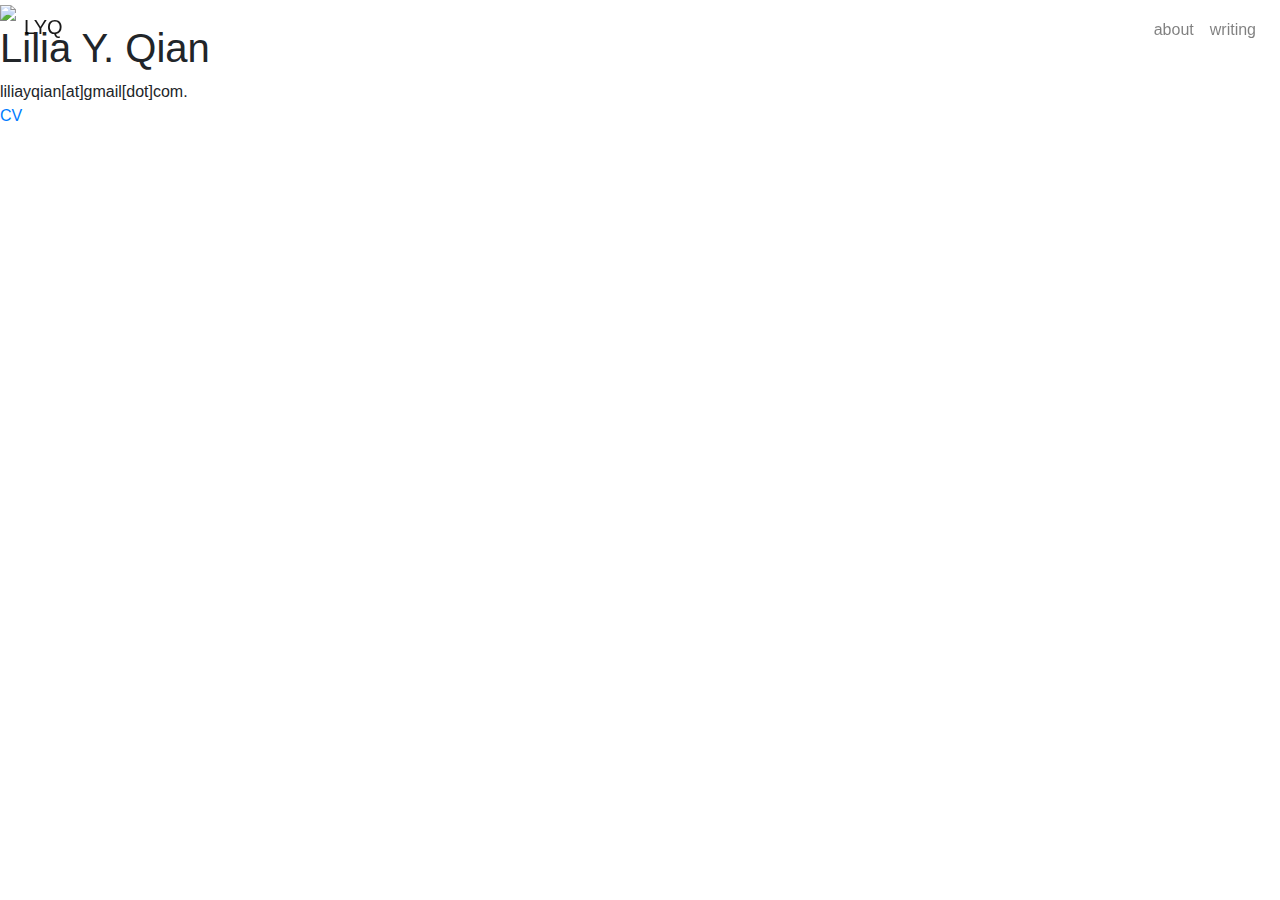
==== index.html @ 5add406a "page updates" ====
<!DOCTYPE html>
<html>

    <head>
        <meta charset="utf-8">
        <meta name="viewport" content="width=device-width, initial-scale=1.0">
        <title>About | LYQ</title>
        <link rel="icon" href="img/icon.jpg">
        
        <!-- css -->
        <link rel="stylesheet" type="text/css" href="css/main.css">
        <link rel="stylesheet" type="text/css" href="css/about.css">

        <!-- jquery, bootstrap css, bootstrap js -->
        <script src="https://code.jquery.com/jquery-2.1.3.js"></script>
        <link rel="stylesheet" href="https://stackpath.bootstrapcdn.com/bootstrap/4.5.2/css/bootstrap.min.css" integrity="sha384-JcKb8q3iqJ61gNV9KGb8thSsNjpSL0n8PARn9HuZOnIxN0hoP+VmmDGMN5t9UJ0Z" crossorigin="anonymous">
        <script src="https://maxcdn.bootstrapcdn.com/bootstrap/4.0.0-beta.3/js/bootstrap.min.js"></script>
        
        <!-- fonts -->

        <!-- icons -->
    </head>

    <body>
        <!-- horizontal navbar that becomes vertical on medium-sized screens -->
        <nav class="navbar navbar-expand-md navbar-light fixed-top">
            <h3 class="title">
                <a class="navbar-brand text-center w-100" href="index.html">LYQ</a>
            </h3>

            <!-- hamburger menu button  -->
            <button class="navbar-toggler" data-toggle="collapse" data-target="#collapse_target">
            <span class="navbar-toggler-icon"></span>
            </button>

            <div class="collapse navbar-collapse" id="collapse_target">
                <ul class="navbar-nav ml-auto">
                    <li class="nav-item">
                        <a class="nav-link" href="index.html">about</a>
                    </li>
                    <li class="nav-item">
                        <a class="nav-link" href="writing.html">writing</a>
                    </li>
                </ul>
            </div>
        </nav>

    <main>
        <div class="profile">
            <img class="icon" src="./img/plane.png">
            <div class="about">
                <span class="typewriter"><h1>Lilia Y. Qian</h1></span>
                <p>liliayqian[at]gmail[dot]com. <br><a href="assets/qian_sep22.pdf" target="_blank">CV</a> </p>
            </div>
        </div>
    </main> 

    </body>
</html>
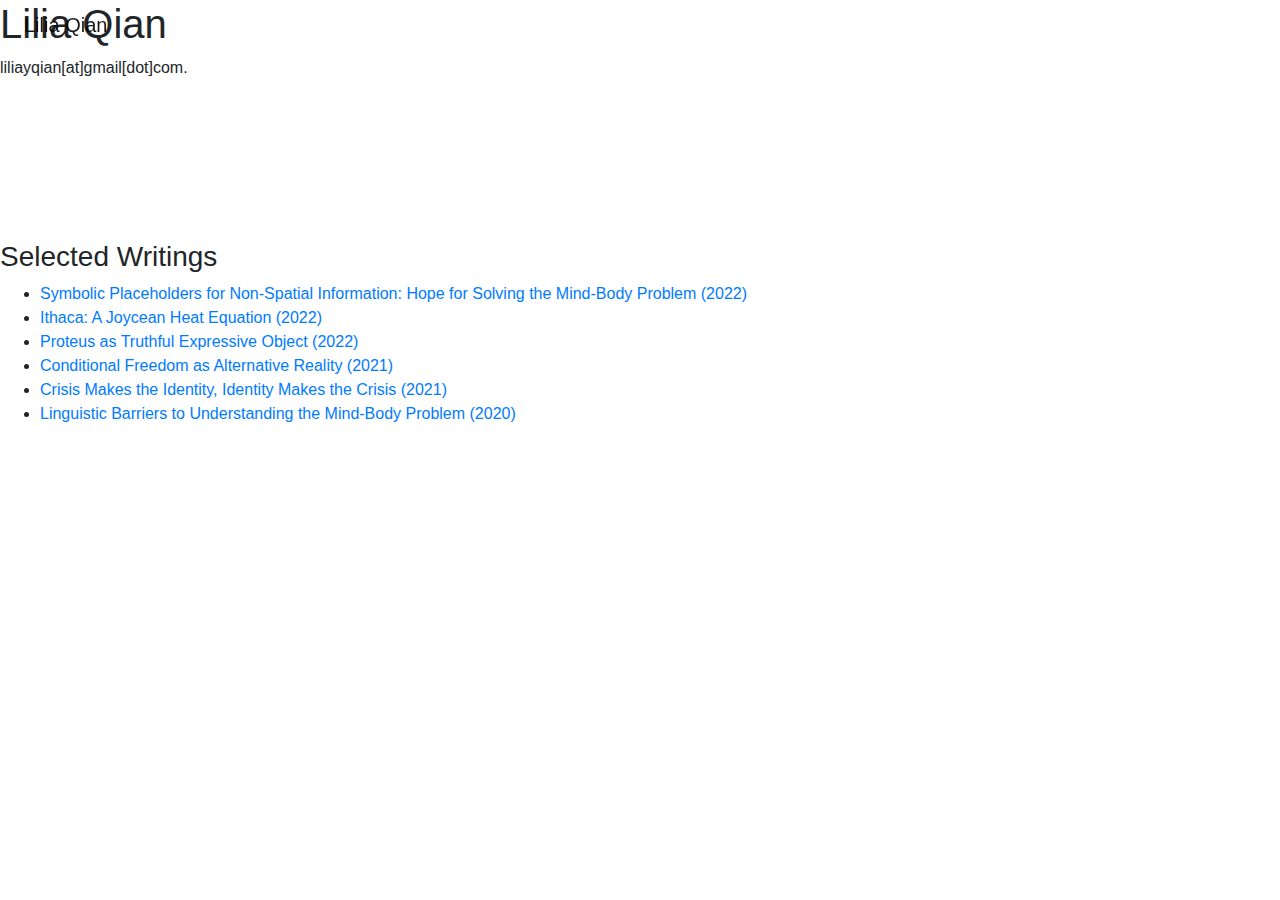
==== commit 5ce1c8ae: "updates" ====
--- a/index.html
+++ b/index.html
@@ -4,12 +4,11 @@
     <head>
         <meta charset="utf-8">
         <meta name="viewport" content="width=device-width, initial-scale=1.0">
-        <title>About | LYQ</title>
+        <title>Lilia Qian</title>
         <link rel="icon" href="img/icon.jpg">
         
         <!-- css -->
         <link rel="stylesheet" type="text/css" href="css/main.css">
-        <link rel="stylesheet" type="text/css" href="css/about.css">
 
         <!-- jquery, bootstrap css, bootstrap js -->
         <script src="https://code.jquery.com/jquery-2.1.3.js"></script>
@@ -24,35 +23,54 @@
     <body>
         <!-- horizontal navbar that becomes vertical on medium-sized screens -->
         <nav class="navbar navbar-expand-md navbar-light fixed-top">
-            <h3 class="title">
-                <a class="navbar-brand text-center w-100" href="index.html">LYQ</a>
-            </h3>
+            <h4 class="title">
+                <a class="navbar-brand text-center w-100" href="index.html">Lilia Qian</a>
+            </h4>
 
             <!-- hamburger menu button  -->
-            <button class="navbar-toggler" data-toggle="collapse" data-target="#collapse_target">
+            <!-- <button class="navbar-toggler" data-toggle="collapse" data-target="#collapse_target">
             <span class="navbar-toggler-icon"></span>
             </button>
 
             <div class="collapse navbar-collapse" id="collapse_target">
                 <ul class="navbar-nav ml-auto">
                     <li class="nav-item">
-                        <a class="nav-link" href="index.html">about</a>
+                        <a class="nav-link" href="index.html">About</a>
                     </li>
                     <li class="nav-item">
-                        <a class="nav-link" href="writing.html">writing</a>
+                        <a class="nav-link" href="writing.html">Writing</a>
                     </li>
                 </ul>
-            </div>
+            </div> -->
         </nav>
 
     <main>
         <div class="profile">
-            <img class="icon" src="./img/plane.png">
+            <!-- <img class="icon" src="./img/plane.png"> -->
             <div class="about">
-                <span class="typewriter"><h1>Lilia Y. Qian</h1></span>
-                <p>liliayqian[at]gmail[dot]com. <br><a href="assets/qian_sep22.pdf" target="_blank">CV</a> </p>
+                <span class="typewriter"><h1>Lilia Qian</h1></span>
+                <p>liliayqian[at]gmail[dot]com. <br>
+                    <!-- <a href="assets/qian_sep22.pdf" target="_blank">CV</a>  -->
+                </p>
             </div>
         </div>
+
+        <br><br><br><br><br><br>
+
+        <div class="writing">  
+            <h3>Selected Writings</h3>
+            <div class="pub-list">
+                <ul class="no-bullets">
+                    <li><a class="pub-link" href="assets/Symbolic Placeholders.pdf" target="_blank">Symbolic Placeholders for Non-Spatial Information: Hope for Solving the Mind-Body Problem (2022)</a></li>
+                    <li><a class="pub-link" href="assets/Ithaca.pdf" target="_blank">Ithaca: A Joycean Heat Equation (2022)</a></li>
+                    <li><a class="pub-link" href="assets/Proteus.pdf" target="_blank">Proteus as Truthful Expressive Object (2022)</a></li>
+                    <li><a class="pub-link" href="assets/Conditional Freedom.pdf" target="_blank">Conditional Freedom as Alternative Reality (2021)</a></li>
+                    <li><a class="pub-link" href="https://twp.duke.edu/sites/twp.duke.edu/files/documents/Deliberations%202022.pdf" target="_blank">Crisis Makes the Identity, Identity Makes the Crisis (2021)</a></li>
+                    <li><a class="pub-link" href="assets/Linguistic Barriers.pdf" target="_blank">Linguistic Barriers to Understanding the Mind-Body Problem (2020)</a></li>
+                </ul>
+            </div>
+        </div>
+
     </main> 
 
     </body>
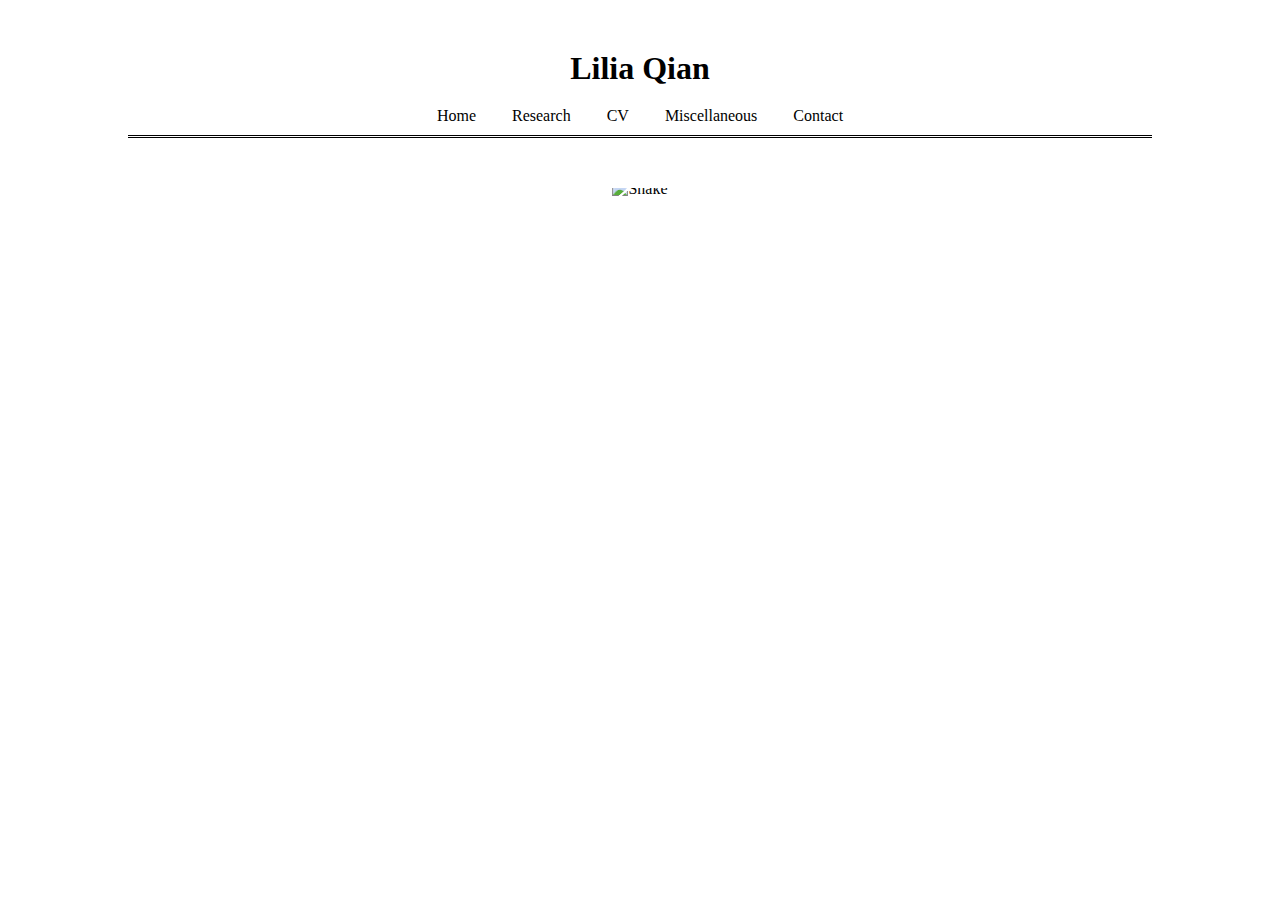
==== commit 87ee15b5: "Additions to research page." ====
--- a/index.html
+++ b/index.html
@@ -1,77 +1,21 @@
 <!DOCTYPE html>
-<html>
+<html lang="en">
 
-    <head>
-        <meta charset="utf-8">
-        <meta name="viewport" content="width=device-width, initial-scale=1.0">
-        <title>Lilia Qian</title>
-        <link rel="icon" href="img/icon.jpg">
-        
-        <!-- css -->
-        <link rel="stylesheet" type="text/css" href="css/main.css">
+<head>
+    <meta charset="UTF-8">
+    <meta name="viewport" content="width=device-width, initial-scale=1.0">
+    <title>Lilia Qian</title>
+    <link rel="stylesheet" href="main.css">
+    <script src="nav.js" defer></script>
+</head>
 
-        <!-- jquery, bootstrap css, bootstrap js -->
-        <script src="https://code.jquery.com/jquery-2.1.3.js"></script>
-        <link rel="stylesheet" href="https://stackpath.bootstrapcdn.com/bootstrap/4.5.2/css/bootstrap.min.css" integrity="sha384-JcKb8q3iqJ61gNV9KGb8thSsNjpSL0n8PARn9HuZOnIxN0hoP+VmmDGMN5t9UJ0Z" crossorigin="anonymous">
-        <script src="https://maxcdn.bootstrapcdn.com/bootstrap/4.0.0-beta.3/js/bootstrap.min.js"></script>
-        
-        <!-- fonts -->
+<body>
+<div id="navbar-container"></div>
 
-        <!-- icons -->
-    </head>
+<main>
+    <!-- <h2>Welcome</h2> -->
+    <img src="img/snake.png" alt="Snake">
+</main>
 
-    <body>
-        <!-- horizontal navbar that becomes vertical on medium-sized screens -->
-        <nav class="navbar navbar-expand-md navbar-light fixed-top">
-            <h4 class="title">
-                <a class="navbar-brand text-center w-100" href="index.html">Lilia Qian</a>
-            </h4>
-
-            <!-- hamburger menu button  -->
-            <!-- <button class="navbar-toggler" data-toggle="collapse" data-target="#collapse_target">
-            <span class="navbar-toggler-icon"></span>
-            </button>
-
-            <div class="collapse navbar-collapse" id="collapse_target">
-                <ul class="navbar-nav ml-auto">
-                    <li class="nav-item">
-                        <a class="nav-link" href="index.html">About</a>
-                    </li>
-                    <li class="nav-item">
-                        <a class="nav-link" href="writing.html">Writing</a>
-                    </li>
-                </ul>
-            </div> -->
-        </nav>
-
-    <main>
-        <div class="profile">
-            <!-- <img class="icon" src="./img/plane.png"> -->
-            <div class="about">
-                <span class="typewriter"><h1>Lilia Qian</h1></span>
-                <p>liliayqian[at]gmail[dot]com. <br>
-                    <!-- <a href="assets/qian_sep22.pdf" target="_blank">CV</a>  -->
-                </p>
-            </div>
-        </div>
-
-        <br><br><br><br><br><br>
-
-        <div class="writing">  
-            <h3>Selected Writings</h3>
-            <div class="pub-list">
-                <ul class="no-bullets">
-                    <li><a class="pub-link" href="assets/Symbolic Placeholders.pdf" target="_blank">Symbolic Placeholders for Non-Spatial Information: Hope for Solving the Mind-Body Problem (2022)</a></li>
-                    <li><a class="pub-link" href="assets/Ithaca.pdf" target="_blank">Ithaca: A Joycean Heat Equation (2022)</a></li>
-                    <li><a class="pub-link" href="assets/Proteus.pdf" target="_blank">Proteus as Truthful Expressive Object (2022)</a></li>
-                    <li><a class="pub-link" href="assets/Conditional Freedom.pdf" target="_blank">Conditional Freedom as Alternative Reality (2021)</a></li>
-                    <li><a class="pub-link" href="https://twp.duke.edu/sites/twp.duke.edu/files/documents/Deliberations%202022.pdf" target="_blank">Crisis Makes the Identity, Identity Makes the Crisis (2021)</a></li>
-                    <li><a class="pub-link" href="assets/Linguistic Barriers.pdf" target="_blank">Linguistic Barriers to Understanding the Mind-Body Problem (2020)</a></li>
-                </ul>
-            </div>
-        </div>
-
-    </main> 
-
-    </body>
-</html>+</body>
+</html>
--- a/main.css
+++ b/main.css
@@ -0,0 +1,84 @@
+body, h1, h2, p, ul {
+    margin: 0;
+    padding: 0;
+    text-align: center;
+    background: white;
+    color: black;
+}
+
+body {
+    font-family: "Times", serif;
+    font-weight: normal;
+}
+
+nav ul {
+    list-style: none;
+}
+
+main {
+    max-width: 800px;
+    margin: 0 auto;
+    padding: 20px;
+    padding-top: 180px;
+}
+
+main h2 {
+    padding: 10px;
+}
+
+header {
+    position: fixed;
+    width: 100%;
+    top: 0;
+    left: 0;
+    background: white;
+    padding: 50px 0;
+}
+
+header h1 {
+    margin-bottom: 10px;
+}
+
+nav {
+    padding: 10px 0;
+}
+
+nav ul {
+    display: flex;
+    flex-wrap: wrap;
+    justify-content: center;
+    gap: 1em;
+    padding: 0;
+    margin: 0;
+}
+
+nav a {
+    color: black;
+    text-decoration: none;
+    font-weight: normal;
+    padding: 5px 10px;
+    white-space: nowrap;
+}
+
+nav a.active {
+    font-weight: bold;
+}
+
+img {
+    max-width: 80%;
+    height: auto;
+}
+
+main ul {
+    padding: 0 5em;
+}
+main ul li {
+    padding: 5px;
+    text-align: left;
+}
+
+.nav-container {
+    max-width: 80%; /* Adjust to control border width */
+    margin: 0 auto; /* Centers it */
+    border-bottom: 3px double black;
+}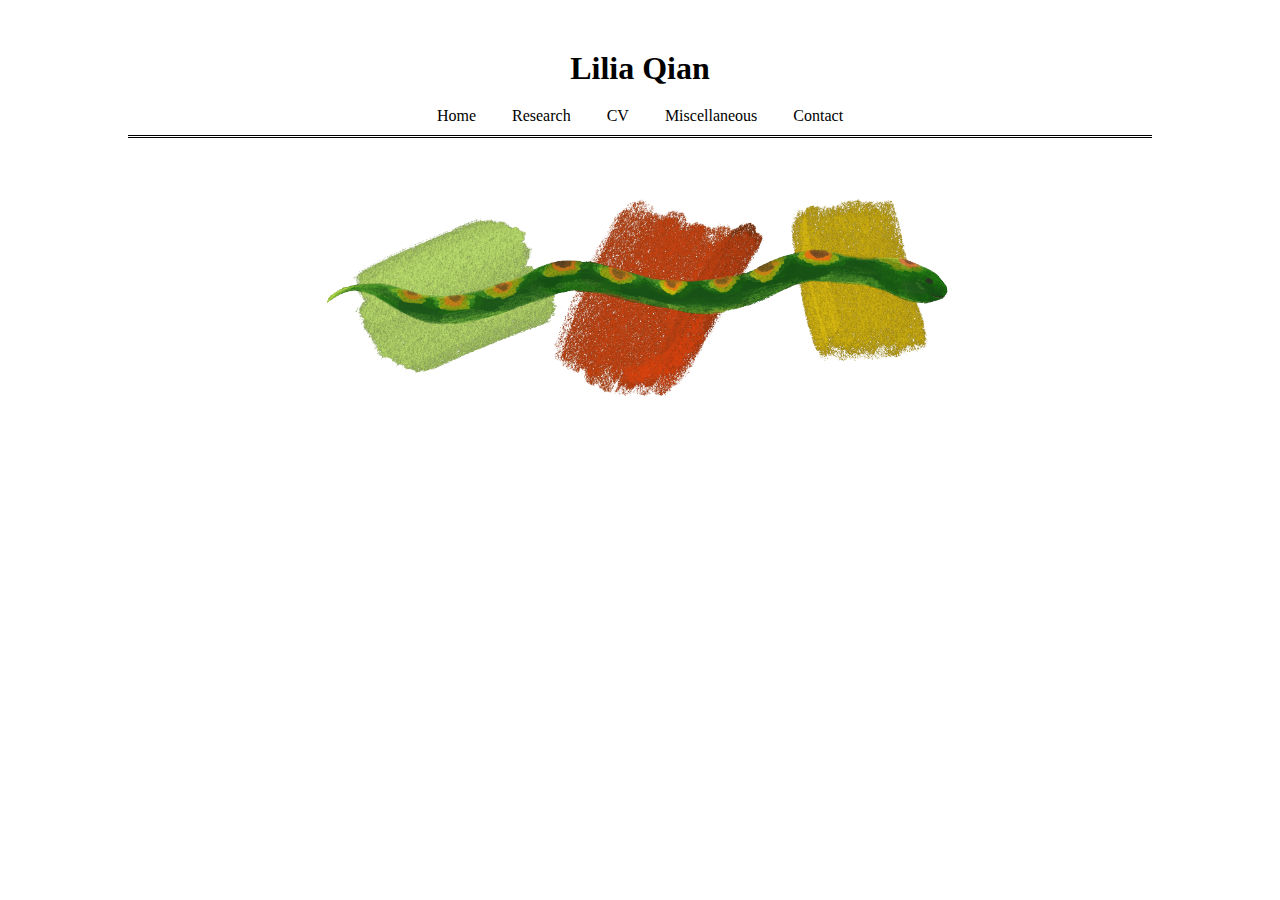
==== commit 0d294f3f: "Test: move snake file." ====
--- a/index.html
+++ b/index.html
@@ -7,14 +7,14 @@
     <title>Lilia Qian</title>
     <link rel="stylesheet" href="main.css">
     <script src="nav.js" defer></script>
+    <link href="https://fonts.googleapis.com/css2?family=Crimson+Text:ital,wght@0,400;0,600;0,700;1,400;1,600;1,700&display=swap" rel="stylesheet">
 </head>
 
 <body>
 <div id="navbar-container"></div>
 
 <main>
-    <!-- <h2>Welcome</h2> -->
-    <img src="img/snake.png" alt="Snake">
+    <img src="snake.GIF" alt="Snake">
 </main>
 
 </body>
--- a/main.css
+++ b/main.css
@@ -81,4 +81,17 @@
     max-width: 80%; /* Adjust to control border width */
     margin: 0 auto; /* Centers it */
     border-bottom: 3px double black;
+}
+
+@media (max-width: 600px) {
+    nav ul {
+        flex-direction: column; /* Stacks links vertically */
+        align-items: center; /* Keeps items centered */
+        gap: 10px;  /* Reduces gap for better spacing */
+    }
+    
+    /* Increase spacing between nav and content when stacked */
+    main {
+        padding-top: 200px;
+    }
 }